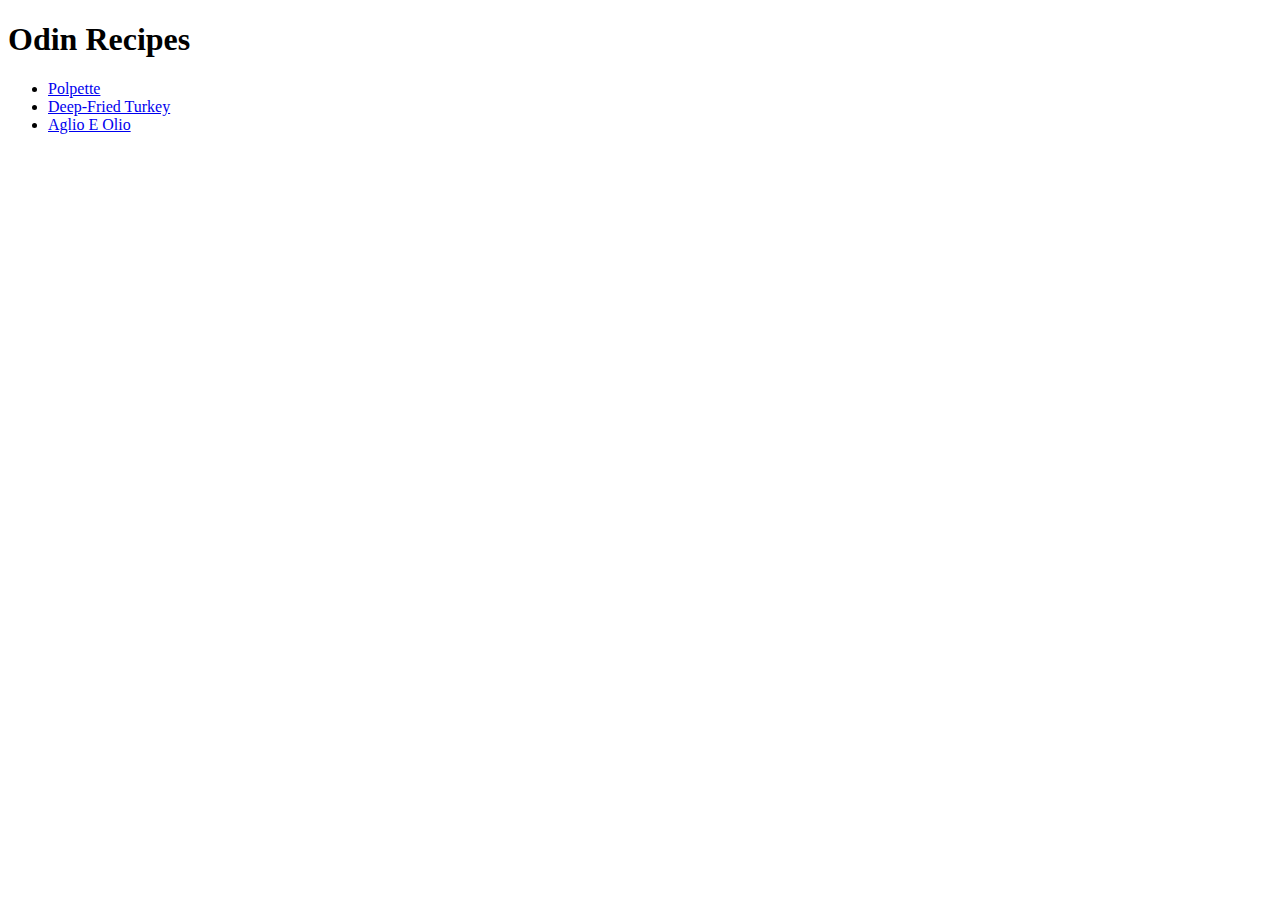
==== index.html @ 6cb44b2d "Initial commit for recipes site" ====
<!DOCTYPE html>
<html lang="en">
<head>
    <meta charset="UTF-8">
    <meta name="viewport" content="width=device-width, initial-scale=1.0">
    <title>Odin Recipes</title>
</head>
<body>
    <h1>Odin  Recipes</h1>

    <ul>
        <li><a href="recipes/polpette.html">Polpette</a></li>
        <li><a href="recipes/deep-fried-turkey.html">Deep-Fried Turkey</a></li>
        <li><a href="recipes/aglio-e-olio.html">Aglio E Olio</a></li>
    </ul>
    
</body>
</html>
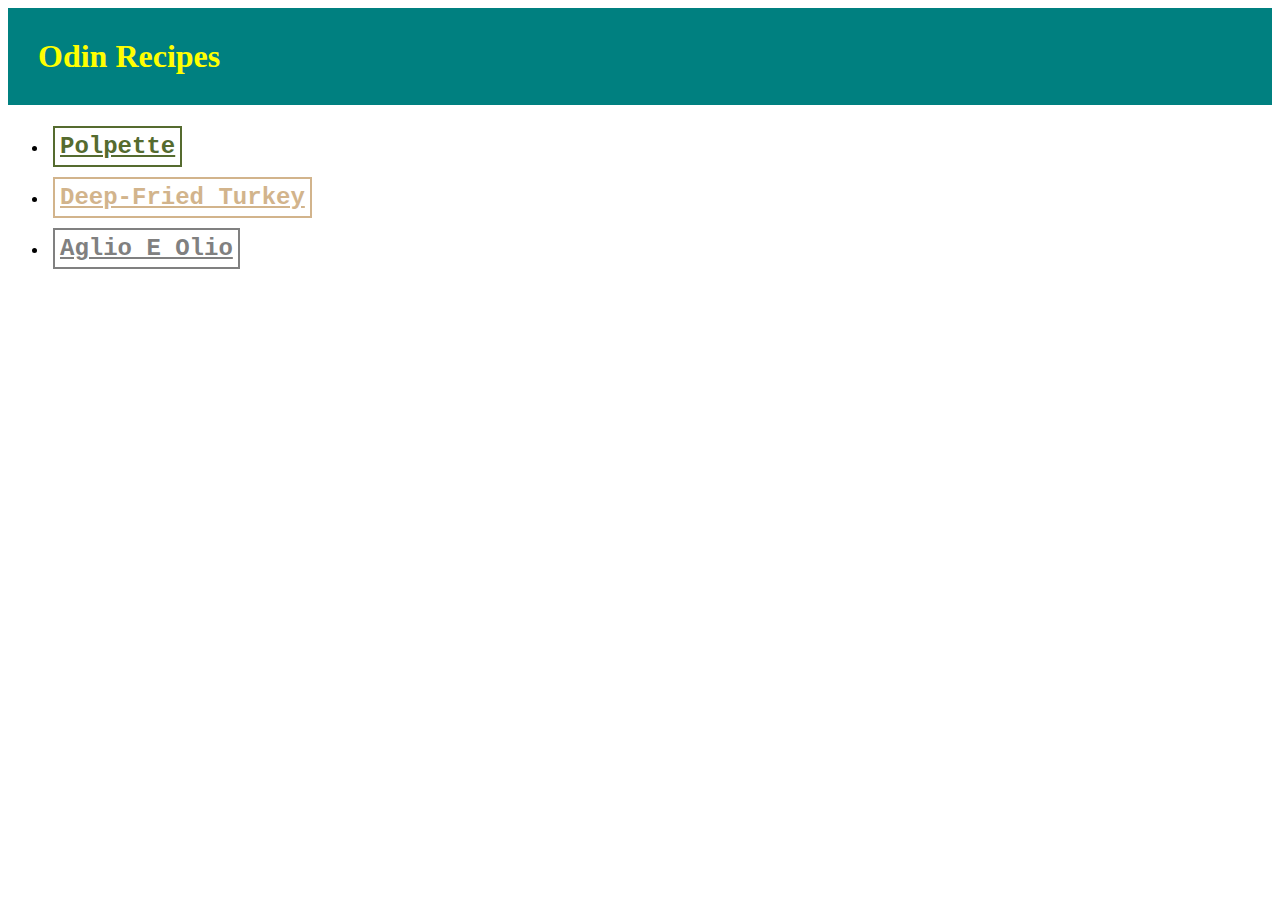
==== commit 9c4b97e4: "Added style file and applied style to html" ====
--- a/index.html
+++ b/index.html
@@ -4,14 +4,15 @@
     <meta charset="UTF-8">
     <meta name="viewport" content="width=device-width, initial-scale=1.0">
     <title>Odin Recipes</title>
+    <link rel="stylesheet" href="style.css">
 </head>
 <body>
     <h1>Odin  Recipes</h1>
 
     <ul>
-        <li><a href="recipes/polpette.html">Polpette</a></li>
-        <li><a href="recipes/deep-fried-turkey.html">Deep-Fried Turkey</a></li>
-        <li><a href="recipes/aglio-e-olio.html">Aglio E Olio</a></li>
+        <li><a class="recipe" id="polpette" href="recipes/polpette.html">Polpette</a></li>
+        <li><a class="recipe" id="turkey" href="recipes/deep-fried-turkey.html">Deep-Fried Turkey</a></li>
+        <li><a class="recipe" id="spaghetti" href="recipes/aglio-e-olio.html">Aglio E Olio</a></li>
     </ul>
     
 </body>
--- a/style.css
+++ b/style.css
@@ -0,0 +1,28 @@
+h1 {
+    background-color: teal;
+    color: yellow;
+    padding: 30px;
+    margin: auto;
+}
+
+.recipe {
+    font-weight: bold;
+    font-size: 24px;
+    font-family: 'Courier New', Courier, monospace;
+    border: 2px solid;
+    padding: 5px;
+    margin: 5px;
+    display: inline-block;
+}
+
+#polpette {
+    color: darkolivegreen;
+}
+
+#turkey {
+    color: tan;
+}
+
+#spaghetti {
+    color: gray;
+}
